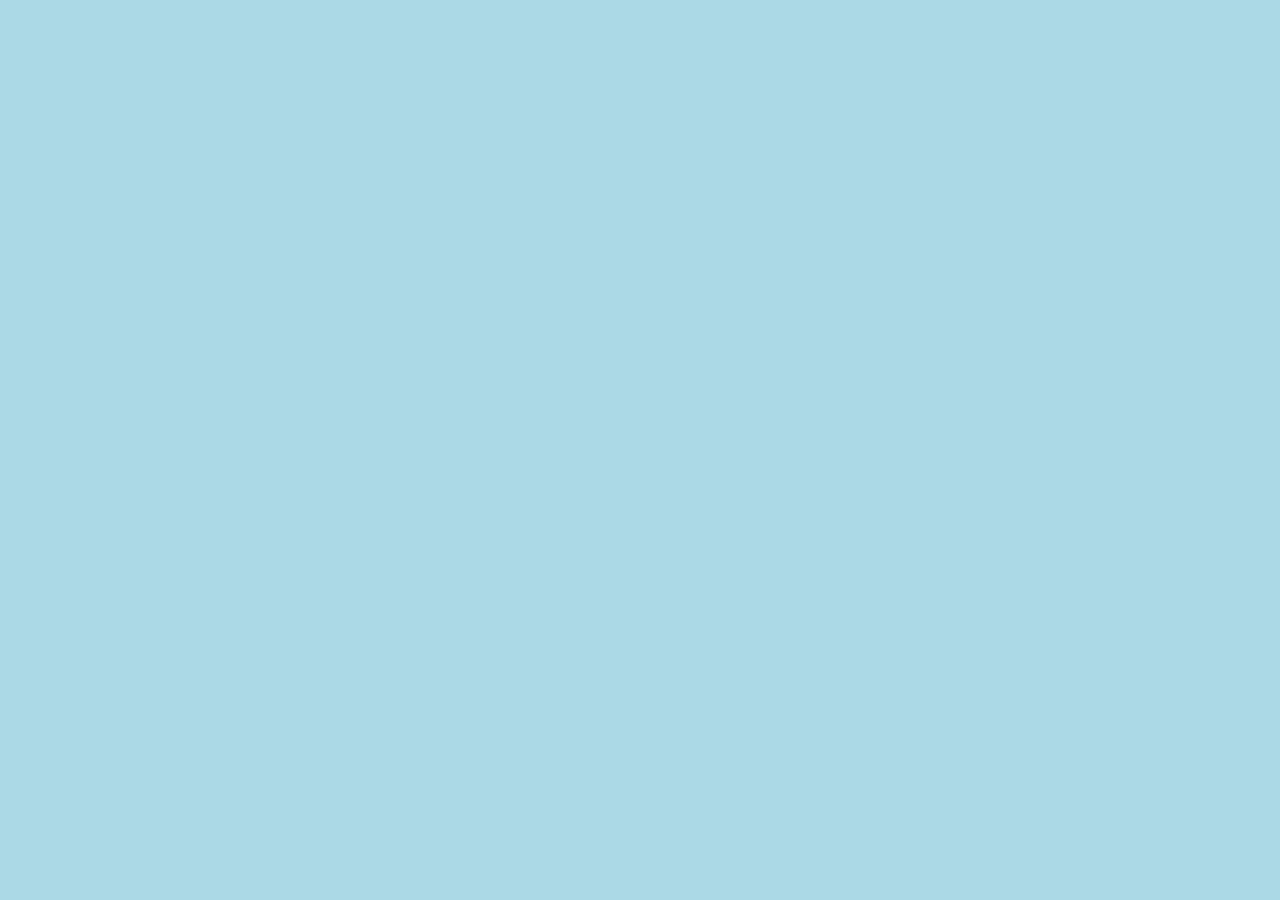
==== templates/results.html @ 752b2718 "Completely made front-end part of the data input" ====
<!DOCTYPE html>
<html lang="ru">
<head>
    <meta charset="UTF-8">
    <title>Калькулятор полей Галуа</title>
    <link href="../public_html/styles.css" rel="stylesheet">
    <!--<script language="JavaScript" src="scripts.js"></script>-->
    <link href="https://fonts.googleapis.com/css?family=Roboto" rel="stylesheet">
</head>
<body>

</body>
</html>
---- public_html/styles.css ----
* {
    font-family: 'Roboto', sans-serif;
    font-size: 12pt;
    margin: 10px;
}
div.hidden {
    overflow: hidden;
}

body {
    background: lightblue;
}

div.wrapper {
    width: 50%;
    margin: auto;
}

form {
    border: 1px solid gray;
    border-radius: 10px;
}

#polynimial, #formula {
    width: 90%;
}
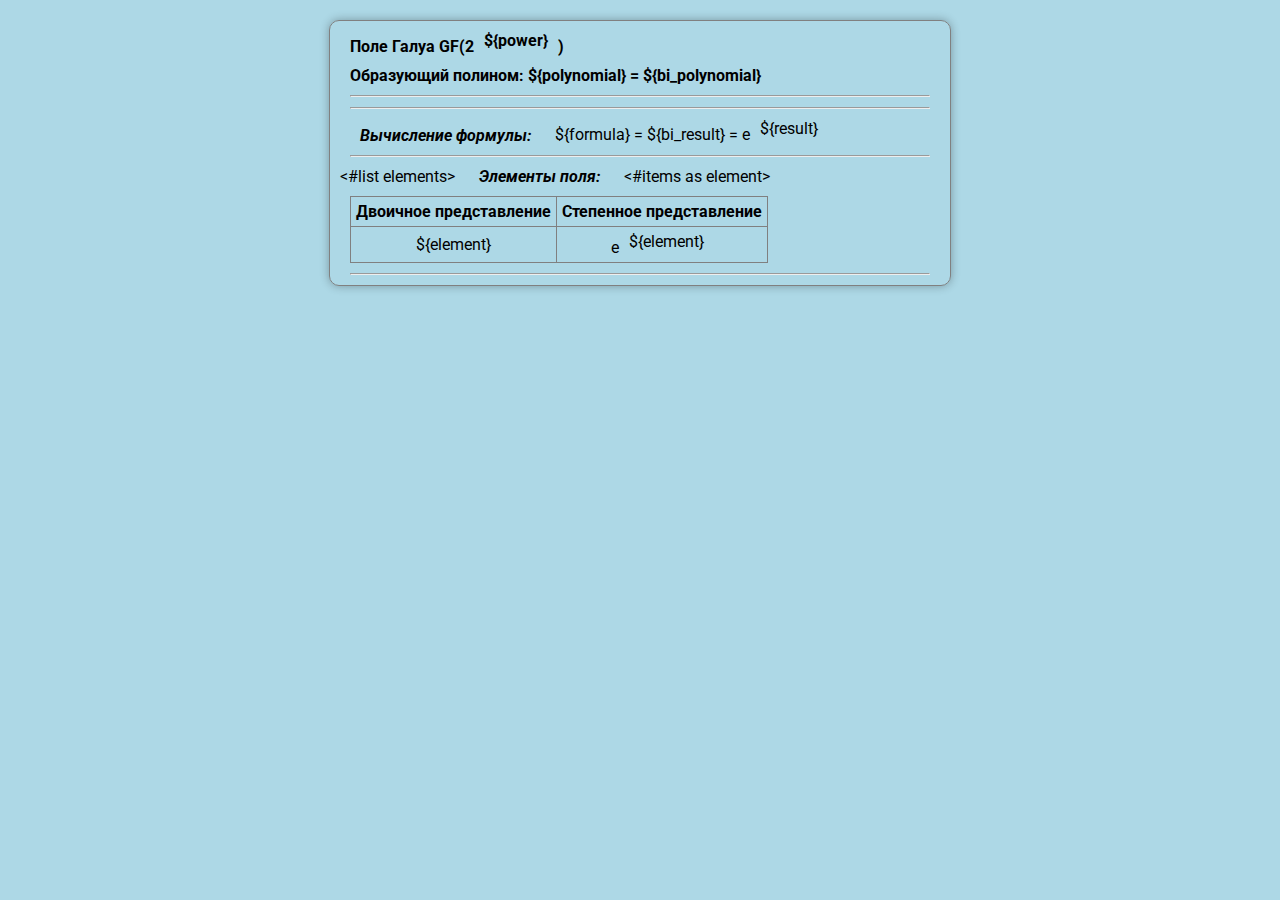
==== commit a2a08073: "Started templating" ====
--- a/templates/results.html
+++ b/templates/results.html
@@ -4,10 +4,38 @@
     <meta charset="UTF-8">
     <title>Калькулятор полей Галуа</title>
     <link href="../public_html/styles.css" rel="stylesheet">
-    <!--<script language="JavaScript" src="scripts.js"></script>-->
-    <link href="https://fonts.googleapis.com/css?family=Roboto" rel="stylesheet">
+    <link href="https://fonts.googleapis.com/css?family=Roboto"
+          rel="stylesheet">
 </head>
 <body>
-
+<div class="wrapper">
+    <div>
+        <h1>Поле Галуа GF(2<sup>${power}</sup>)</h1>
+        <b>Образующий полином: ${polynomial} = ${bi_polynomial}</b>
+        <hr>
+        <hr>
+        <b><i>Вычисление формулы:</i></b>
+        ${formula} = ${bi_result} = e<sup>${result}</sup>
+        <hr>
+        <#list elements>
+            <b><i>Элементы поля:</i></b>
+            <table class="els">
+                <tr>
+                    <th>Двоичное представление</th>
+                    <th>Степенное представление</th>
+                </tr>
+                <#items as element>
+                    <tr>
+                        <td>${element}</td>
+                        <td>e<sup>${element}</sup></td>
+                    </tr>
+                </#items>
+            </table>
+            <hr>
+            <!--<#else>-->
+            <!---->
+        </#list>
+    </div>
+</div>
 </body>
 </html>--- a/public_html/styles.css
+++ b/public_html/styles.css
@@ -14,13 +14,21 @@
 div.wrapper {
     width: 50%;
     margin: auto;
-}
-
-form {
     border: 1px solid gray;
     border-radius: 10px;
+    box-shadow: 0 0 10px rgba(0, 0, 0, 0.3);
 }
 
 #polynimial, #formula {
     width: 90%;
 }
+
+table.els {
+    border-collapse: collapse;
+    text-align: center;
+}
+
+table.els td, table.els th {
+    border: 1px solid gray;
+    padding: 5px;
+}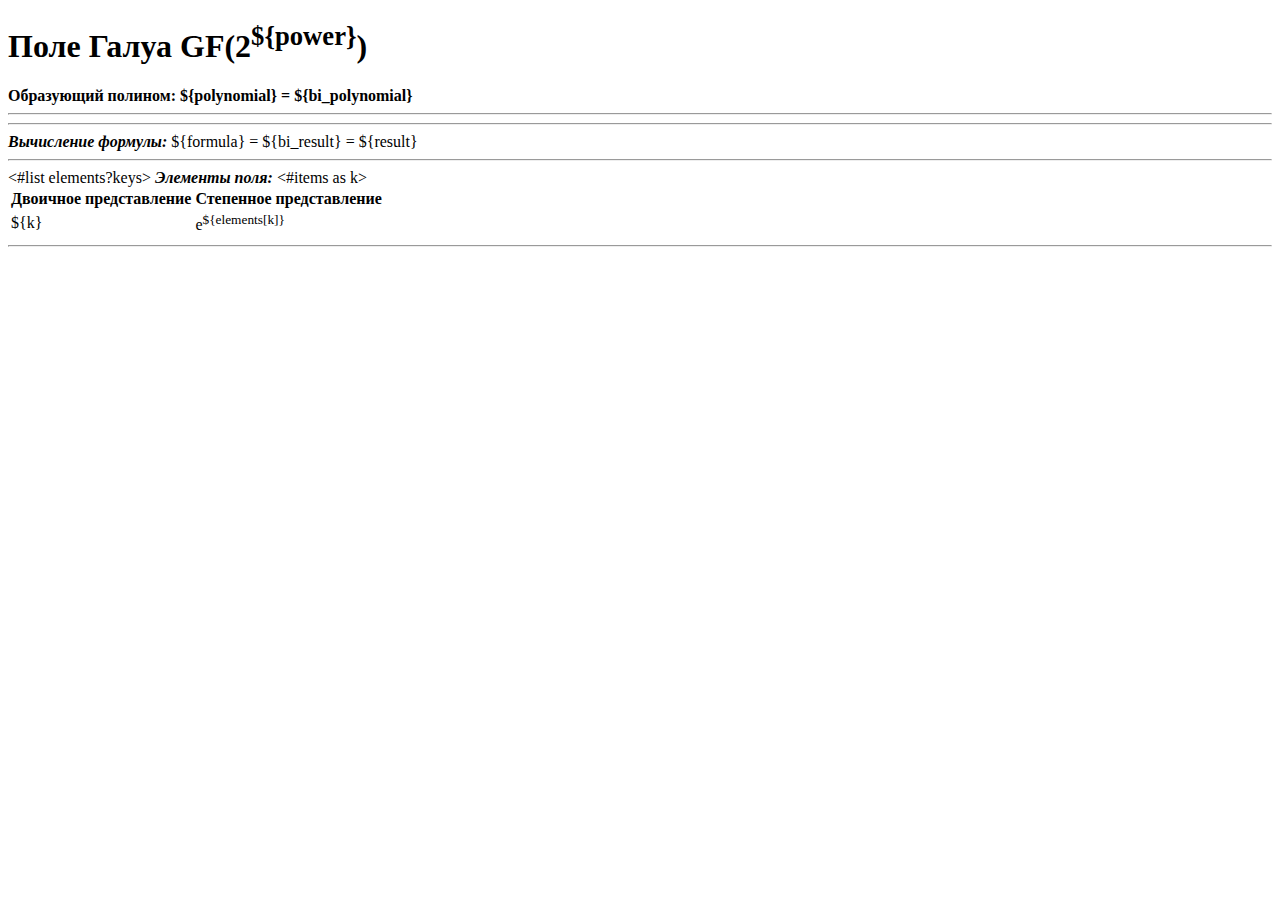
==== commit 91ddc1ec: "Added templated result page" ====
--- a/templates/results.html
+++ b/templates/results.html
@@ -3,7 +3,7 @@
 <head>
     <meta charset="UTF-8">
     <title>Калькулятор полей Галуа</title>
-    <link href="../public_html/styles.css" rel="stylesheet">
+    <link href="styles.css" rel="stylesheet">
     <link href="https://fonts.googleapis.com/css?family=Roboto"
           rel="stylesheet">
 </head>
@@ -15,25 +15,24 @@
         <hr>
         <hr>
         <b><i>Вычисление формулы:</i></b>
-        ${formula} = ${bi_result} = e<sup>${result}</sup>
+        ${formula} = ${bi_result} = ${result}
         <hr>
-        <#list elements>
+
+        <#list elements?keys>
             <b><i>Элементы поля:</i></b>
-            <table class="els">
+            <table class="elements">
                 <tr>
                     <th>Двоичное представление</th>
                     <th>Степенное представление</th>
                 </tr>
-                <#items as element>
+                <#items as k>
                     <tr>
-                        <td>${element}</td>
-                        <td>e<sup>${element}</sup></td>
+                        <td>${k}</td>
+                        <td>e<sup>${elements[k]}</sup></td>
                     </tr>
                 </#items>
             </table>
             <hr>
-            <!--<#else>-->
-            <!---->
         </#list>
     </div>
 </div>
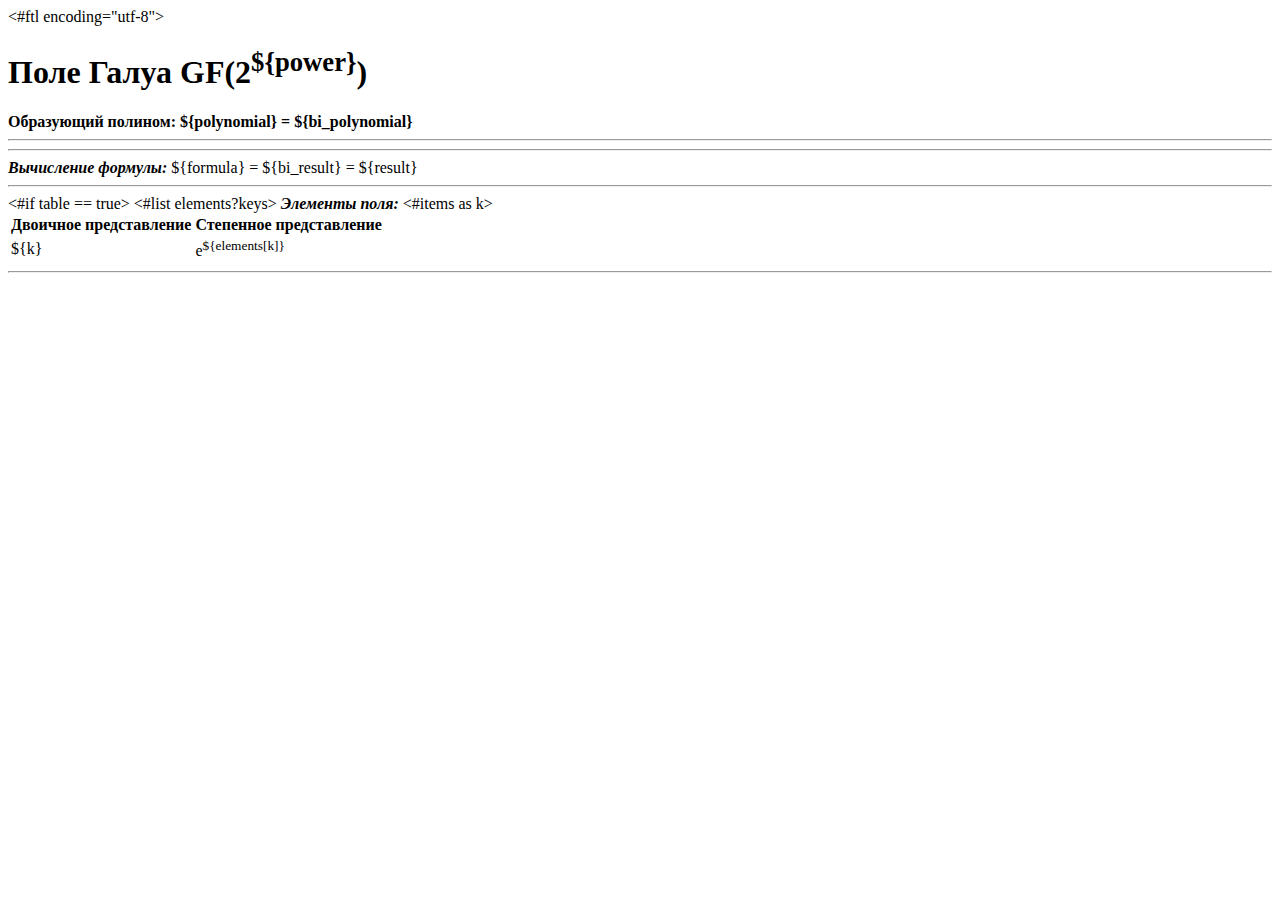
==== commit bae9fab2: "Fixed bug with not checked table-checkbox" ====
--- a/templates/results.html
+++ b/templates/results.html
@@ -1,7 +1,8 @@
+<#ftl encoding="utf-8">
 <!DOCTYPE html>
 <html lang="ru">
 <head>
-    <meta charset="UTF-8">
+    <meta http-equiv="Content-Type" content="text/html;charset=utf-8">
     <title>Калькулятор полей Галуа</title>
     <link href="styles.css" rel="stylesheet">
     <link href="https://fonts.googleapis.com/css?family=Roboto"
@@ -18,6 +19,7 @@
         ${formula} = ${bi_result} = ${result}
         <hr>
 
+        <#if table == true>
         <#list elements?keys>
             <b><i>Элементы поля:</i></b>
             <table class="elements">
@@ -34,6 +36,7 @@
             </table>
             <hr>
         </#list>
+        </#if>
     </div>
 </div>
 </body>
